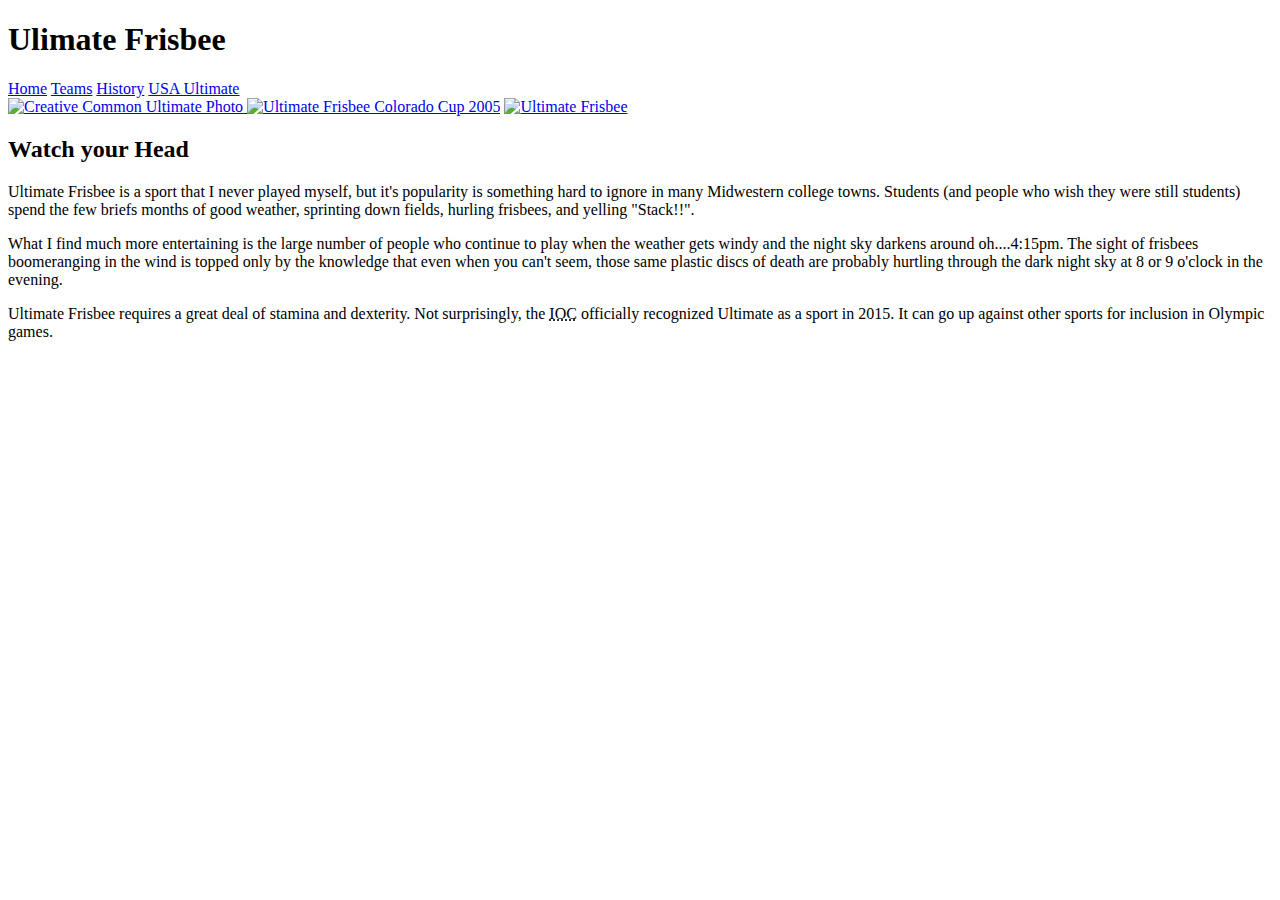
==== index.html @ 30bdf90f "Rename index.HTML to index.html" ====
<!DOCTYPE html>
<html lang="en">
<head>
	<meta charset="UTF-8">
	<title>Ultimate Frisbee - Home</title>
	<link rel="stylesheet" href="css/hw1.css">
	

</head>
<body>
	<header>
		<h1>Ulimate Frisbee</h1>
		<nav>
			<a href="index.html" class = "active">Home</a>
			<a href="teams.html">Teams</a>
			<a href="history.html">History</a>
			<a href="http://www.usaultimate.org/index.html" target="_blank">USA Ultimate</a>
		</nav>
	</header>
		<main>
			<aside class = "left">
			<a href="https://commons.wikimedia.org/wiki/File%3AUltimate_Frisbee%2C_Jul_2009_-_17.jpg"><img src="https://upload.wikimedia.org/wikipedia/commons/5/5d/Ultimate_Frisbee%2C_Jul_2009_-_19.jpg" alt="Creative Common Ultimate Photo" title="By Ed Yourdon [CC BY-SA 2.0 (http://creativecommons.org/licenses/by-sa/2.0)], via Wikimedia Commons"/> </a>

			<a href="https://commons.wikimedia.org/wiki/File%3AUltimate_Frisbee_Colorado_Cup_2005.jpg"><img alt="Ultimate Frisbee Colorado Cup 2005" src="https://upload.wikimedia.org/wikipedia/commons/thumb/7/7d/Ultimate_Frisbee_Colorado_Cup_2005.jpg/512px-Ultimate_Frisbee_Colorado_Cup_2005.jpg"/></a>


			<a href="https://www.flickr.com/photos/paradisecoastie/15409853738/" title="Ultimate Frisbee"><img src="https://farm4.staticflickr.com/3948/15409853738_7dbfbfbac7_k.jpg"  alt="Ultimate Frisbee"></a>
		</aside>
			<section class = "right">
				<h2>Watch your Head </h2>
			<p>Ultimate Frisbee is a sport that I never played myself, but it's popularity is something hard to ignore in many Midwestern college towns.  Students (and people who wish they were still students) spend the few briefs months of good weather, sprinting down fields, hurling frisbees, and yelling "Stack!!".</p>
			<p>What I find much more entertaining is the large number of people who continue to play when the weather gets windy and the night sky darkens around oh....4:15pm.  The sight of frisbees boomeranging in the wind is topped only by the knowledge that even when you can't seem, those same plastic discs of death are probably hurtling through the dark night sky at 8 or 9 o'clock in the evening.
			</p>
			<p>Ultimate Frisbee requires a great deal of stamina and dexterity.  Not surprisingly, the <abbr title = "International Olympic Committee">IOC</abbr> officially recognized Ultimate as a sport in 2015.   It can go up against other sports for inclusion in  Olympic games.</p>
	</section>
</main>
</body>
</html>
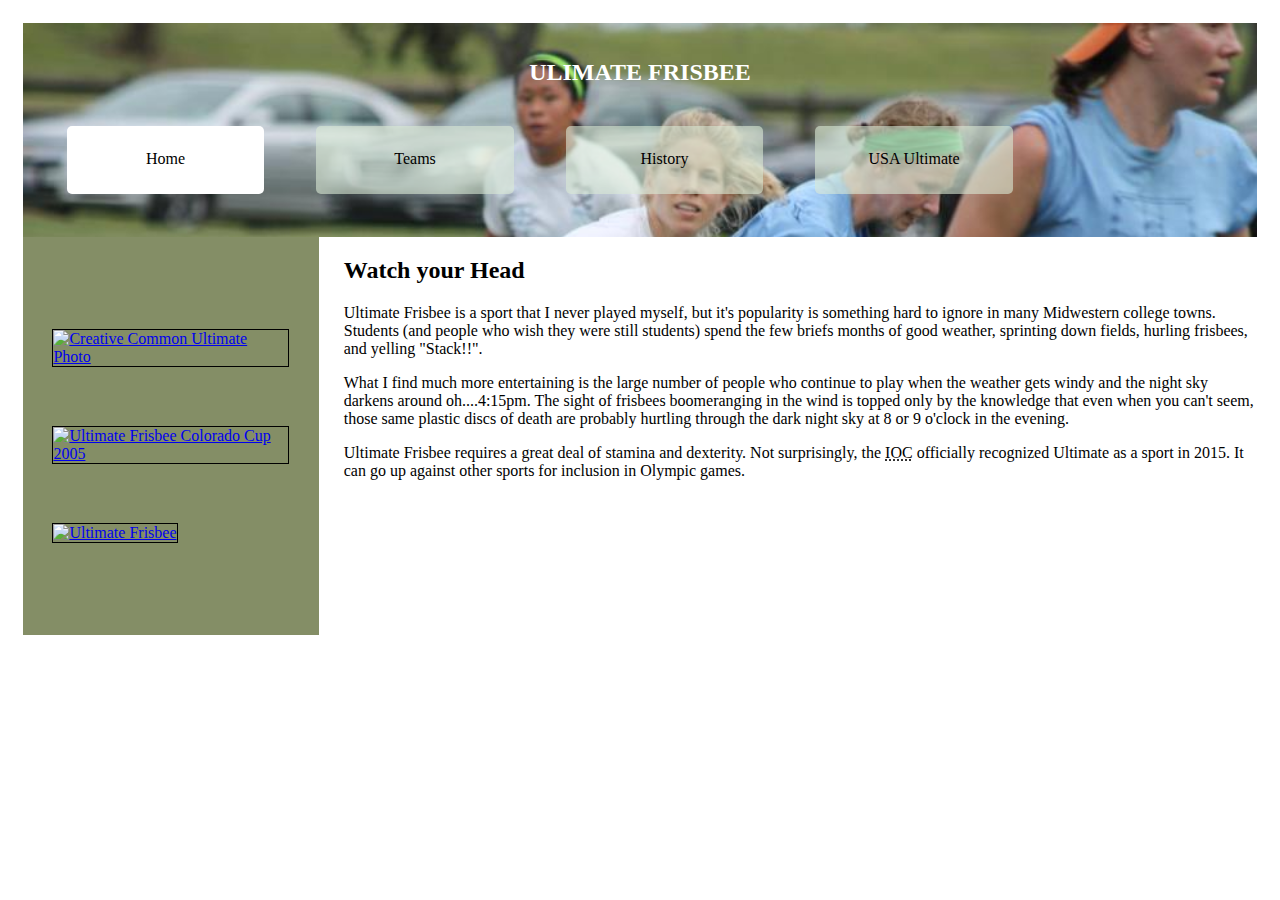
==== commit b312d74b: "Update index.html" ====
--- a/index.html
+++ b/index.html
@@ -3,7 +3,7 @@
 <head>
 	<meta charset="UTF-8">
 	<title>Ultimate Frisbee - Home</title>
-	<link rel="stylesheet" href="css/hw1.css">
+	<link rel="stylesheet" href="CSS/hw1.css">
 	
 
 </head>
@@ -12,8 +12,8 @@
 		<h1>Ulimate Frisbee</h1>
 		<nav>
 			<a href="index.html" class = "active">Home</a>
-			<a href="teams.html">Teams</a>
-			<a href="history.html">History</a>
+			<a href="Teams.html">Teams</a>
+			<a href="History.html">History</a>
 			<a href="http://www.usaultimate.org/index.html" target="_blank">USA Ultimate</a>
 		</nav>
 	</header>
--- a/CSS/hw1.css
+++ b/CSS/hw1.css
@@ -0,0 +1,61 @@
+body {
+	padding: 10px;
+	margin: 1%;
+}
+
+header {
+	background-color: #848E66;
+	background-image: url("flywheel.jpg");
+	background-size:100%;
+	padding:20px;
+}
+
+h1 {
+	text-align: center;
+	color: #FFFFFF;
+	font-size: x-large;
+	text-transform: uppercase;
+}
+
+nav a{
+	display: inline-block;
+	margin: 2%;
+		
+	-webkit-border-radius: 3;
+	-moz-border-radius: 3;
+	-o-border-radius: 3;
+	border-radius: 5px;
+
+	text-decoration: none;
+	padding: 2%;
+
+	color: #000000;
+	text-align: center;
+	vertical-align: middle;
+	background-color: rgba(218,234,213,0.60);
+	width:150px;
+	height: 20px;
+}
+
+.active {
+	background-color: #FFFFFF;
+}
+
+.left {
+	background-color: #848E66;
+	width: 24%;
+	float:left;
+	padding: 5% 0;
+}
+
+.right {
+	width:74%;
+	display: inline-block;
+	padding-left: 2%;
+}
+
+.left img {
+	border: solid 1px #000000;
+	width: 80%;
+	margin: 10%;
+}
